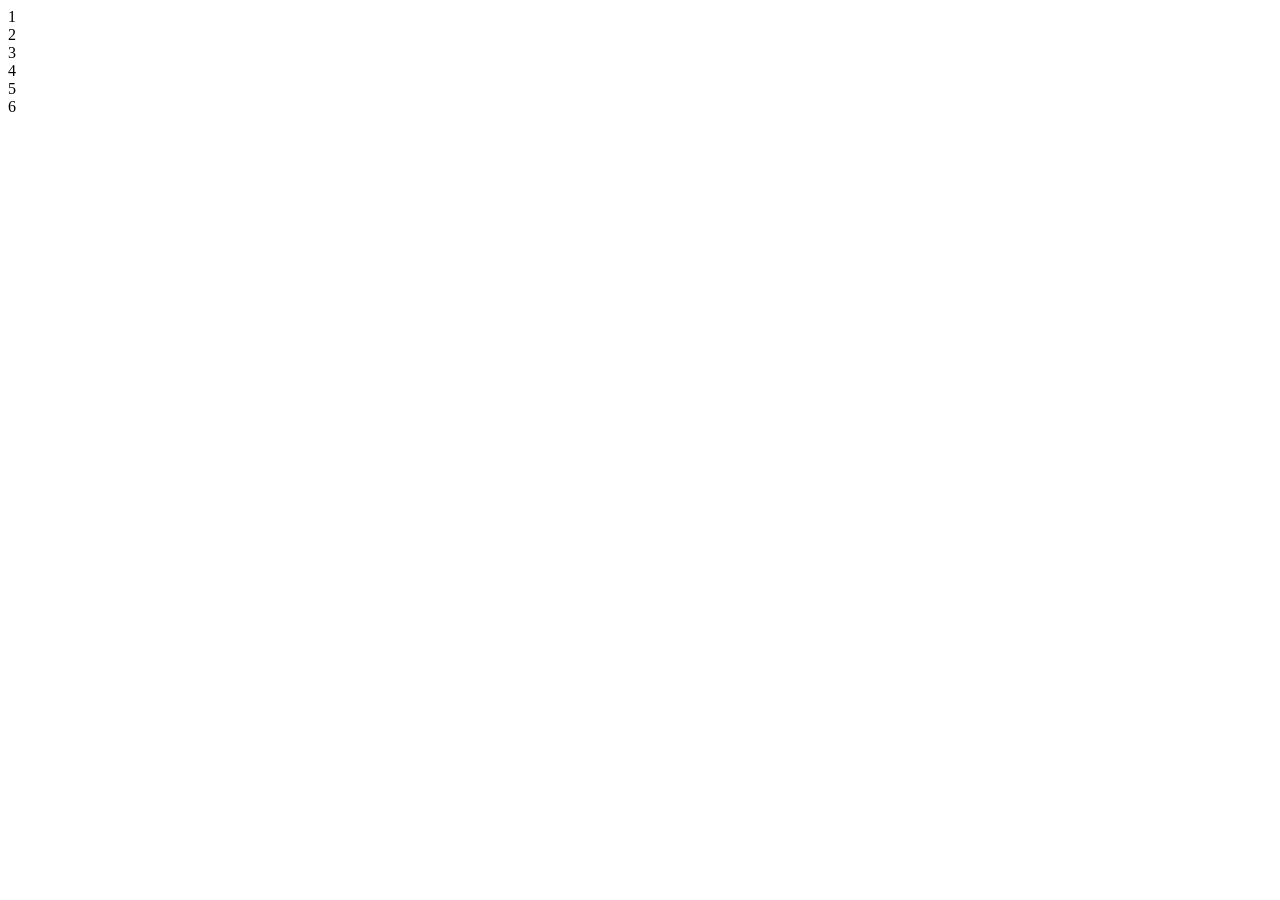
==== grid.html @ 5c155ff8 "Add files via upload" ====
<!DOCTYPE html>
<html lang="en">
<head>
    <meta charset="UTF-8">
    <meta name="viewport" content="width=device-width, initial-scale=1.0">
    <title>Document</title>
    <link rel="stylesheet" href="../css/grid.css">
</head>
<body>
   <div class="box1">
    <div>1</div>
    <div>2</div>
    <div>3</div>
    <div>4</div>
    <div>5</div>
    <div>6</div>
   </div> 
</body>
</html>
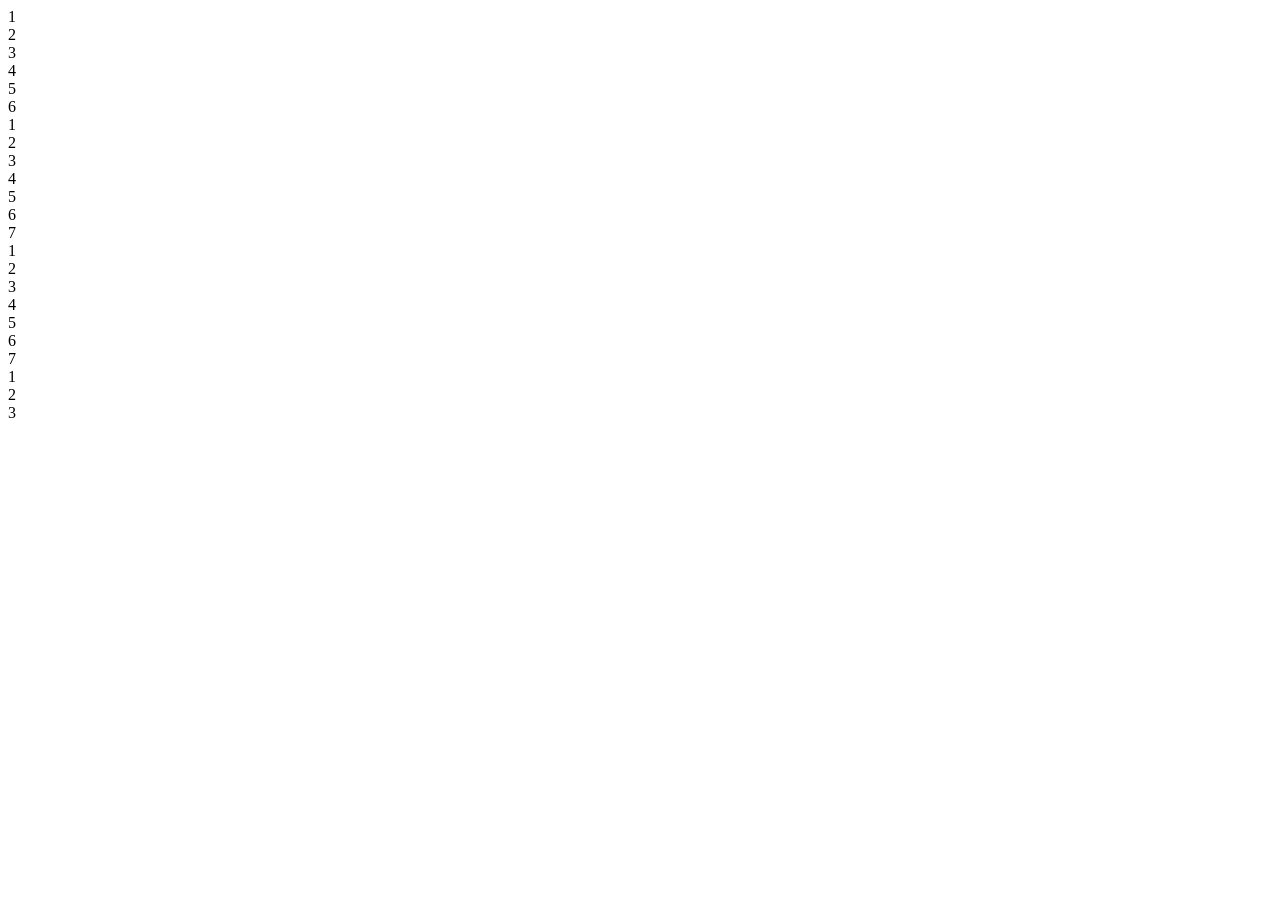
==== commit 8d991f6b: "Add files via upload" ====
--- a/grid.html
+++ b/grid.html
@@ -4,16 +4,43 @@
     <meta charset="UTF-8">
     <meta name="viewport" content="width=device-width, initial-scale=1.0">
     <title>Document</title>
-    <link rel="stylesheet" href="../css/grid.css">
+    <link rel="stylesheet" href="../styles/grid.css">
 </head>
 <body>
    <div class="box1">
-    <div>1</div>
-    <div>2</div>
-    <div>3</div>
-    <div>4</div>
-    <div>5</div>
-    <div>6</div>
+        <div>1</div>
+        <div>2</div>
+        <div>3</div>
+        <div>4</div>
+        <div>5</div>
+        <div>6</div>
    </div> 
+
+    <div class="box2">
+        <div>1</div>
+        <div>2</div>
+        <div>3</div>
+        <div>4</div>
+        <div>5</div>
+        <div>6</div>
+        <div>7</div>
+   </div> 
+
+   <div class="box3">
+        <div>1</div>
+        <div>2</div>
+        <div>3</div>
+        <div>4</div>
+        <div>5</div>
+        <div>6</div>
+        <div>7</div>
+    </div>
+    
+   <div class="box6">
+        <div>1</div>
+        <div>2</div>
+        <div>3</div>
+    </div> 
+
 </body>
 </html>
